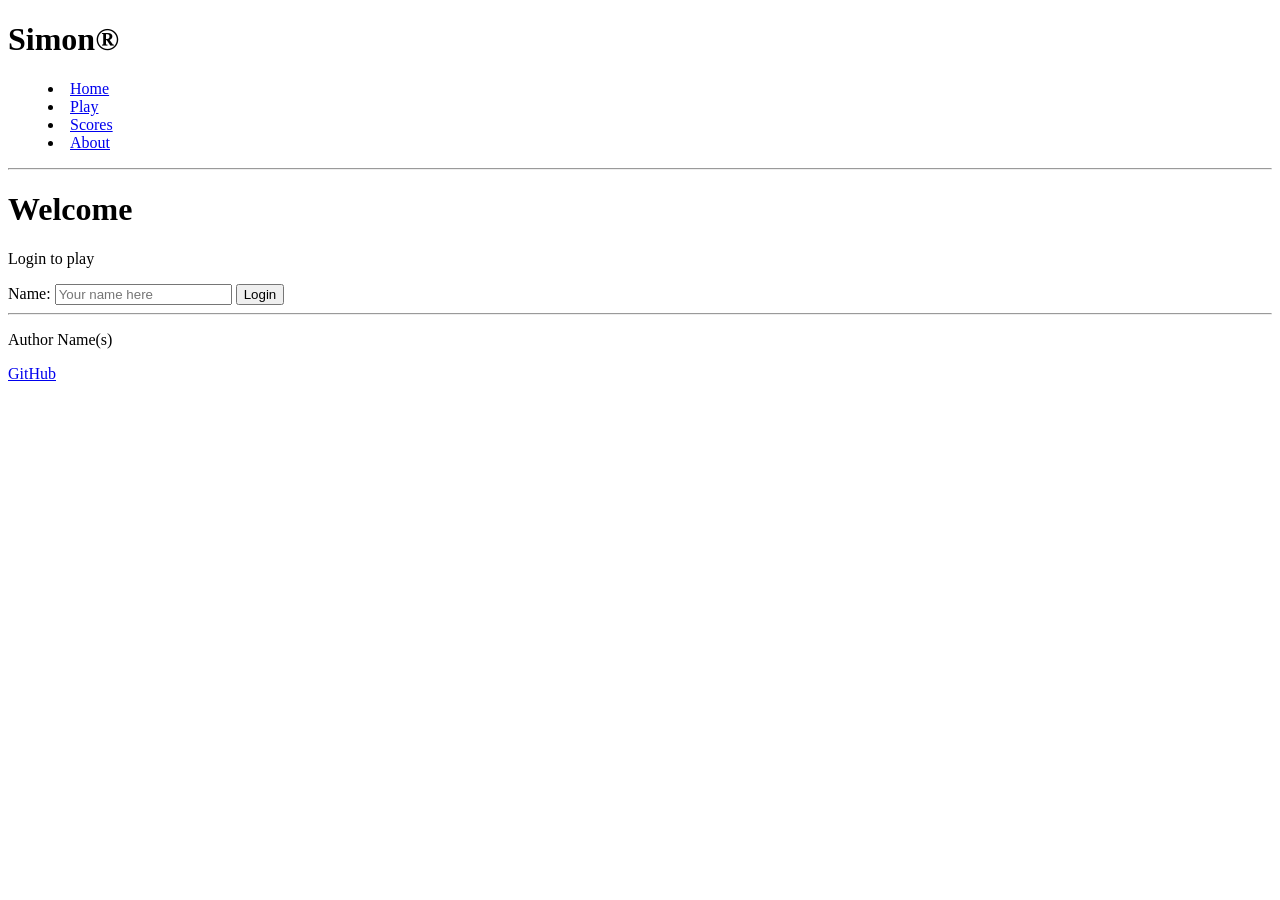
==== index.html @ bc6bba65 "Write HTML for Simon homepage" ====
<!DOCTYPE html>
<html lang="en">
<head>
    <meta charset="UTF-8">
    <meta name="viewport" content="width=device-width, initial-scale=1.0" />
    <title>Simon</title>
    <link rel="icon" href="favicon.ico" />
</head>
<body>

    <header>
        <h1>Simon®</h1>

        <nav>
            <menu>
              <li><a href="index.html">Home</a></li>
              <li><a href="play.html">Play</a></li>
              <li><a href="scores.html">Scores</a></li>
              <li><a href="about.html">About</a></li>
            </menu>
          </nav>

        <hr />
    </header>

    <main>
        <h1>Welcome</h1>

        <p>Login to play</p>

        <form method="get" action="play.html">
            <label for="name_field">Name: </label>
            <input type="text" id="name_field" placeholder="Your name here"> <button type="submit">Login</button>
        </form>
    </main>

    <footer>
        <hr />
        <p>Author Name(s)</p>
        <a href="https://github.com/qwilc/simon">GitHub</a>

    </footer>
    
</body>
</html>
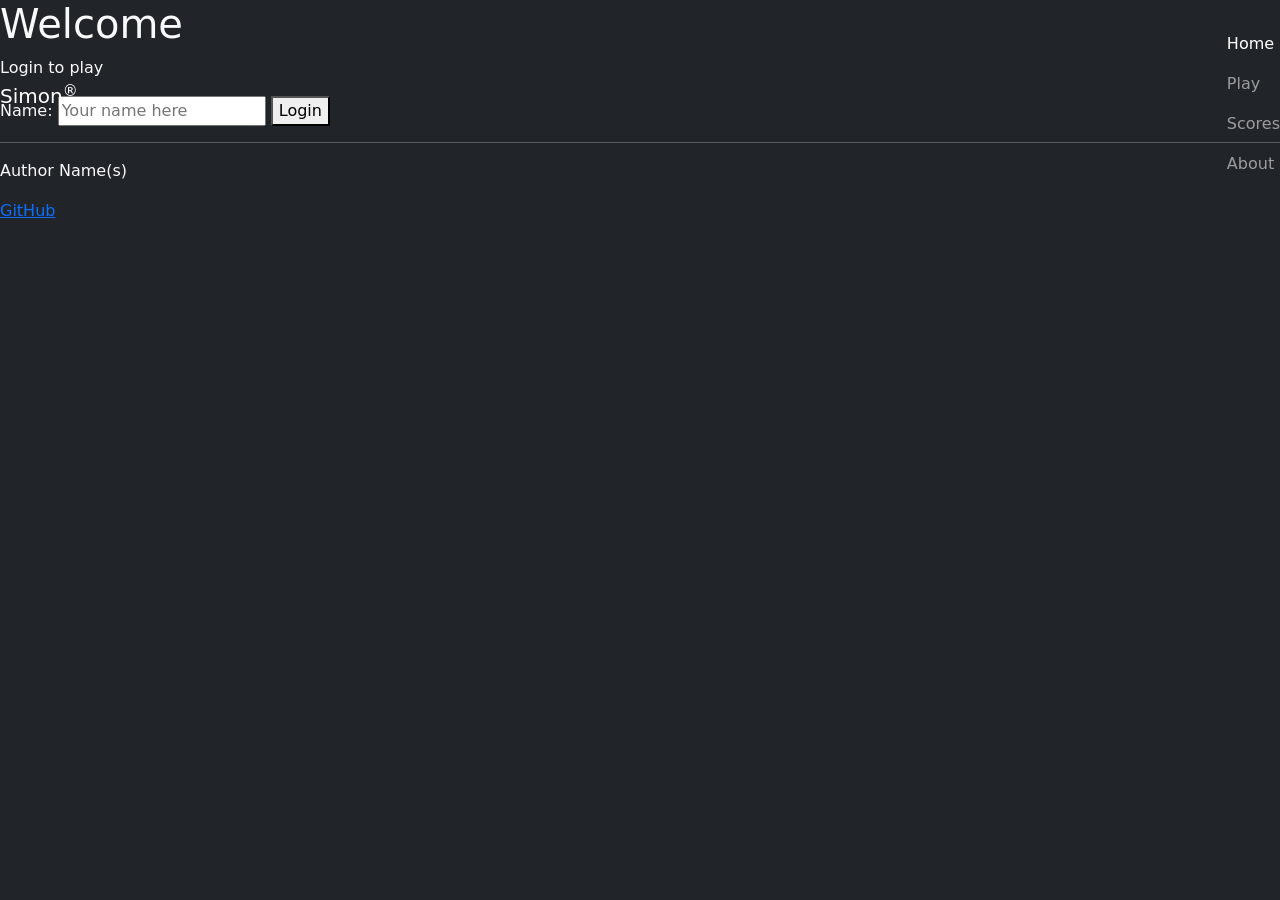
==== commit 184c930a: "Add bootstrap classes to the headers for each page" ====
--- a/index.html
+++ b/index.html
@@ -5,22 +5,34 @@
     <meta name="viewport" content="width=device-width, initial-scale=1.0" />
     <title>Simon</title>
     <link rel="icon" href="favicon.ico" />
+    <link rel="stylesheet" href="main.css" />
+
+    <link
+    href="https://cdn.jsdelivr.net/npm/bootstrap@5.2.2/dist/css/bootstrap.min.css"
+    rel="stylesheet"
+    integrity="sha384-Zenh87qX5JnK2Jl0vWa8Ck2rdkQ2Bzep5IDxbcnCeuOxjzrPF/et3URy9Bv1WTRi"
+    crossorigin="anonymous"
+  />
 </head>
-<body>
-
-    <header>
-        <h1>Simon®</h1>
-
-        <nav>
-            <menu>
-              <li><a href="index.html">Home</a></li>
-              <li><a href="play.html">Play</a></li>
-              <li><a href="scores.html">Scores</a></li>
-              <li><a href="about.html">About</a></li>
+<body class="bg-dark text-light">
+    <header class="container-fluid">
+        <nav class="navbar fixed-top navbar-dark">
+            <a class="navbar-brand" href="#">Simon<sup>&reg;</sup></a>
+            <menu class="navbar-nav">
+              <li class="nav-item">
+                <a class="nav-link active" href="index.html">Home</a>
+            </li>
+              <li class="nav-item">
+                <a class="nav-link" href="play.html">Play</a>
+            </li>
+              <li class="nav-item">
+                <a class="nav-link" href="scores.html">Scores</a>
+            </li>
+              <li class="nav-item">
+                <a class="nav-link" href="about.html">About</a>
+            </li>
             </menu>
           </nav>
-
-        <hr />
     </header>
 
     <main>
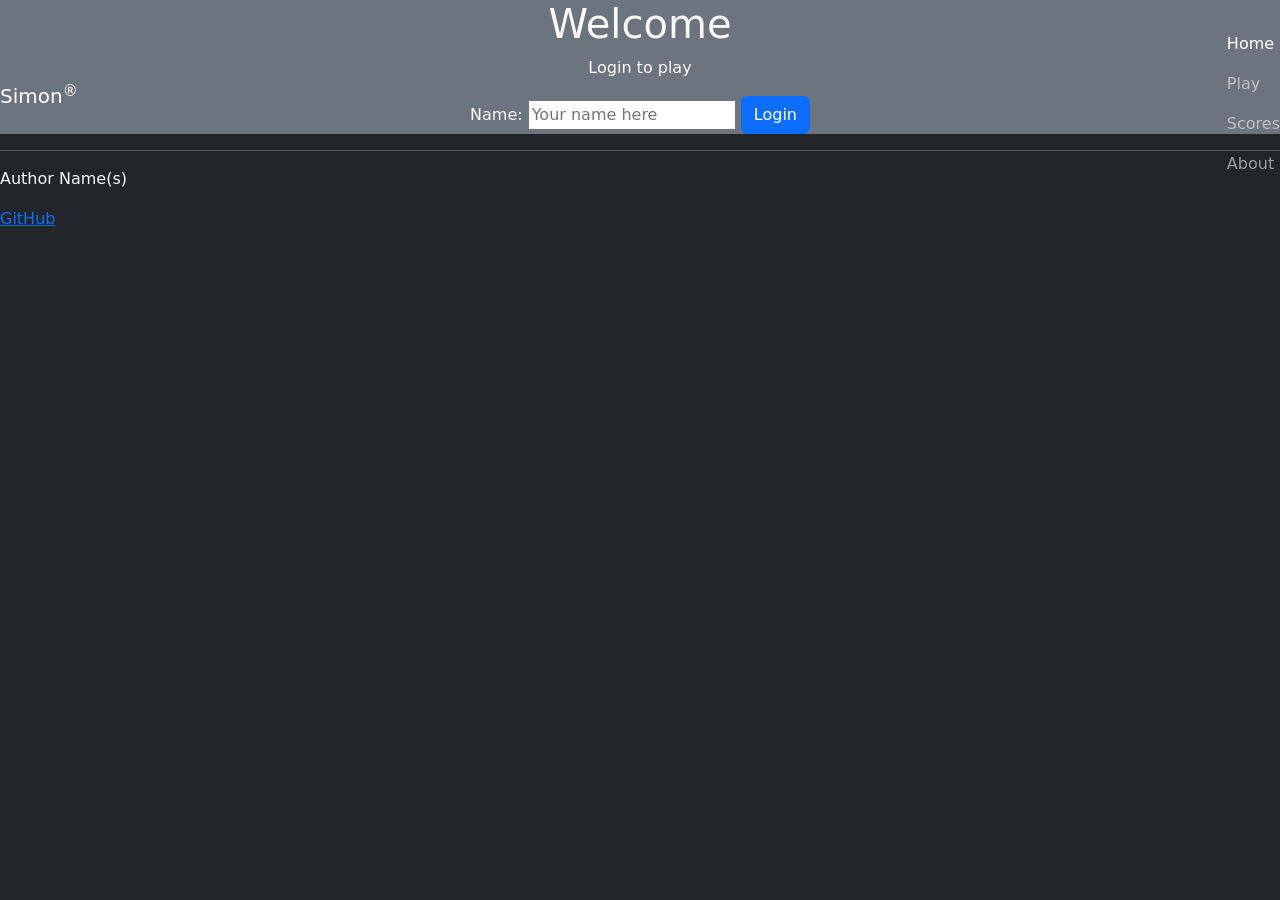
==== commit e0aa5930: "Add boostrap classes to main section of index.html" ====
--- a/index.html
+++ b/index.html
@@ -35,15 +35,18 @@
           </nav>
     </header>
 
-    <main>
-        <h1>Welcome</h1>
+    <main class="container-fluid bg-secondary text-center">
+        <div>
+            <h1>Welcome</h1>
 
-        <p>Login to play</p>
+            <p>Login to play</p>
 
-        <form method="get" action="play.html">
-            <label for="name_field">Name: </label>
-            <input type="text" id="name_field" placeholder="Your name here"> <button type="submit">Login</button>
-        </form>
+            <form method="get" action="play.html">
+                <label for="name_field">Name: </label>
+                <input type="text" id="name_field" placeholder="Your name here"> 
+                <button type="submit" class="btn btn-primary">Login</button>
+            </form>
+        </div>
     </main>
 
     <footer>
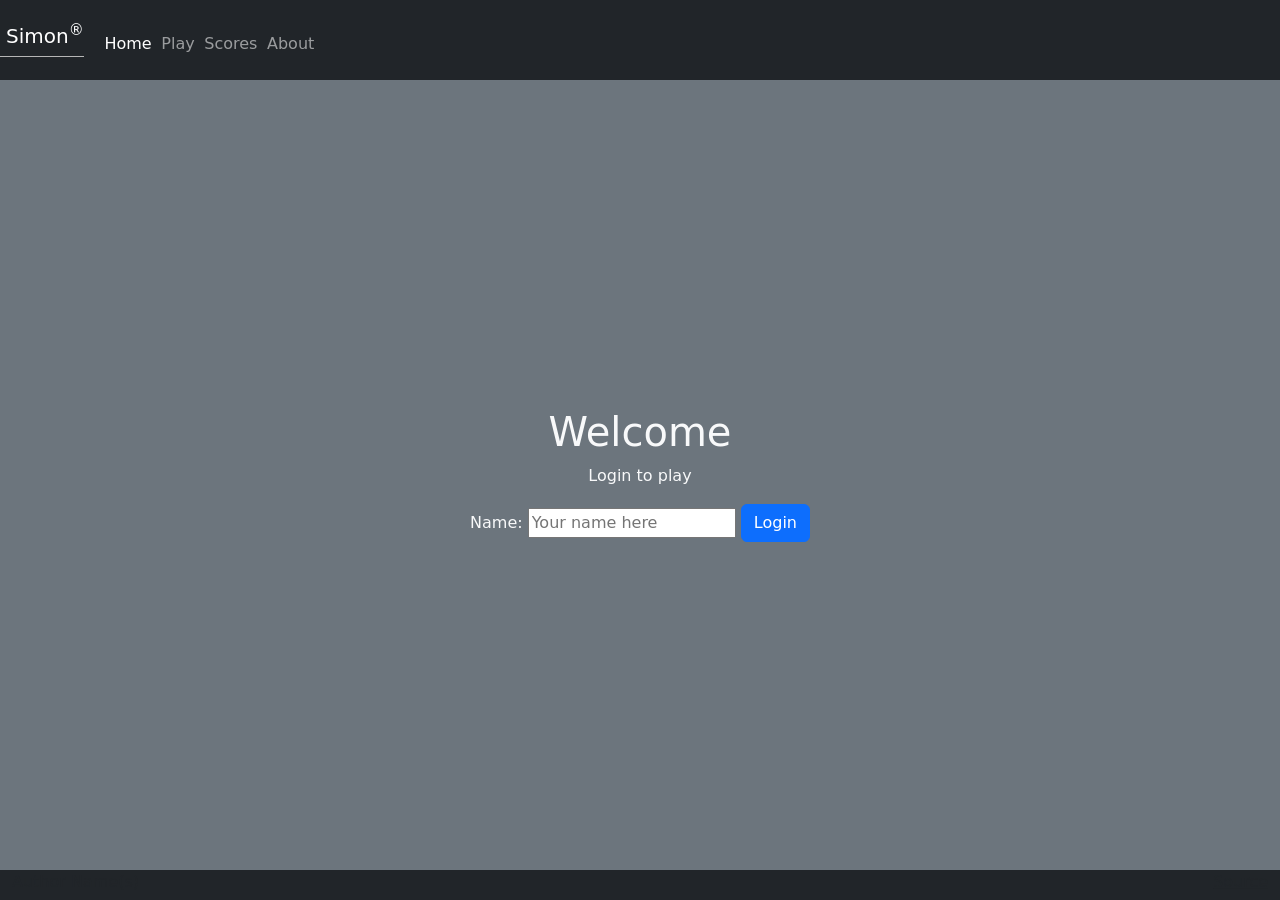
==== commit ea254bc3: "Copy in new footer HTML for all pages" ====
--- a/index.html
+++ b/index.html
@@ -49,11 +49,15 @@
         </div>
     </main>
 
-    <footer>
-        <hr />
-        <p>Author Name(s)</p>
-        <a href="https://github.com/qwilc/simon">GitHub</a>
-
+    <footer class="bg-dark text-dark text-muted">
+        <div class="container-fluid">
+          <span class="text-reset">Author Name(s)</span>
+          <a
+            class="text-reset"
+            href="https://github.com/webprogramming260/simon-css"
+            >Source</a
+          >
+        </div>
     </footer>
     
 </body>
--- a/main.css
+++ b/main.css
@@ -0,0 +1,160 @@
+body {
+    display: flex;
+    flex-direction: column;
+    min-width: 375px;
+  }
+
+  header {
+    flex: 0 80px;
+  }
+
+  main {
+    flex: 1 calc(100vh - 110px);
+    display: flex;
+    flex-direction: column;
+    align-items: center;
+    justify-content: space-around;
+  }
+  
+footer {
+    flex: 0 30px;
+  }
+
+menu {
+    flex: 1;
+    display: flex;
+    /*  overwrite Bootstrap so the menu does not wrap */
+    flex-direction: row !important;
+    list-style: none;
+  }
+
+  .navbar-brand {
+    padding-left: 0.3em;
+    border-bottom: solid rgb(182, 182, 182) thin;
+  }
+
+  menu .nav-item {
+    padding: 0 0.3em;
+  }
+
+  footer a {
+    float: right;
+  }
+
+  #count { /*TODO: Where is this id tag? */
+    color: rgb(246, 239, 158);
+  }
+
+  .players {
+    flex: 1;
+    width: 100%;
+    padding: 0.5em;
+  }
+
+  .player-name {
+    color: rgb(118, 190, 210);
+  }
+
+  .game {
+    background: rgb(0, 0, 0);
+    border-radius: 50%;
+    box-shadow: 0 0 20px 5px rgb(69, 69, 69);
+    width: 80vw;
+    height: 80vw;
+    position: absolute;
+    min-width: 350px;
+    min-height: 350px;
+    max-width: min(80vmin, 1000px);
+    max-height: min(80vmin, 1000px);
+  }
+
+  .button-container {
+    width: 100%;
+    height: 100%;
+    display: grid;
+    grid-template-columns: 1fr 1fr;
+    gap: 20px;
+  }
+
+  
+.button-top-left {
+    border-radius: 100% 0 0 0;
+    margin: 20px 0 0 20px;
+    background-color: green;
+    border: thick solid rgb(36, 53, 0);
+  }
+  
+  .button-top-right {
+    border-radius: 0 100% 0 0;
+    margin: 20px 20px 0 0;
+    background-color: red;
+    border: thick solid rgb(83, 12, 12);
+  }
+  
+  .button-bottom-left {
+    border-radius: 0 0 0 100%;
+    margin: 0 0 20px 20px;
+    background-color: yellow;
+    border: thick solid rgb(130, 124, 13);
+  }
+  
+  .button-bottom-right {
+    border-radius: 0 0 100% 0;
+    margin: 0 20px 20px 0;
+    background-color: blue;
+    border: thick solid rgb(27, 14, 100);
+  }
+
+  .controls {
+    position: absolute;
+    border-radius: 50%;
+    width: 200px;
+    height: 200px;
+    background-color: black;
+    padding: 2em;
+    display: flex;
+    align-items: center;
+    justify-content: space-around;
+    flex-direction: column;
+  }
+
+  .game-name {
+    font-size: 2em;
+    font-weight: bold;
+    margin-bottom: 0.5em;
+  }
+
+  .score {
+    position: absolute;
+    text-align: center;
+    font-size: 20px;
+    font-family: monospace;
+    font-weight: bold;
+    color: red;
+    cursor: default;
+    width: 50px;
+    height: 30px;
+    border-radius: 10px;
+    border: solid thin rgb(117, 0, 0);
+    background-color: #300;
+  }
+
+  .center {
+    top: 50%;
+    left: 50%;
+    transform: translateX(-50%) translateY(-50%);
+    /* TODO: So do top/left use a percentage of the parent view
+    and translate uses a percentage of this view? */
+  }
+
+  @media (max-height: 600px) {
+    header {
+      display: none;
+    }
+    footer {
+      display: none;
+    }
+    main {
+      flex: 1 100vh;
+    }
+}
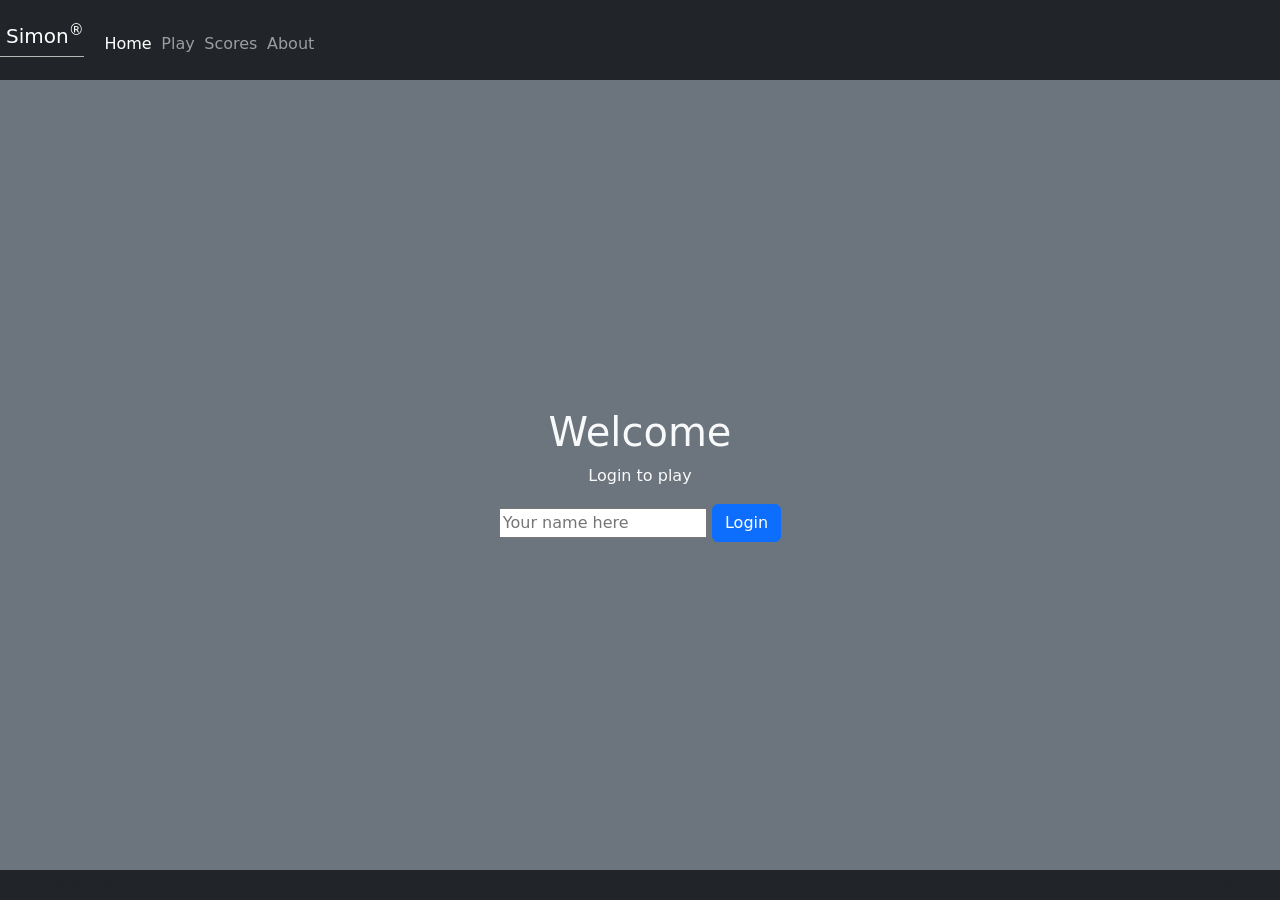
==== commit 00fd6754: "Add javascript source and adjust login button functionality to call the login() function" ====
--- a/index.html
+++ b/index.html
@@ -5,6 +5,8 @@
     <meta name="viewport" content="width=device-width, initial-scale=1.0" />
     <title>Simon</title>
     <link rel="icon" href="favicon.ico" />
+
+    <script src="login.js"></script>
     <link rel="stylesheet" href="main.css" />
 
     <link
@@ -40,12 +42,10 @@
             <h1>Welcome</h1>
 
             <p>Login to play</p>
-
-            <form method="get" action="play.html">
-                <label for="name_field">Name: </label>
-                <input type="text" id="name_field" placeholder="Your name here"> 
-                <button type="submit" class="btn btn-primary">Login</button>
-            </form>
+            <div>
+              <input type="text" id="name" placeholder="Your name here"> 
+              <button class="btn btn-primary" onclick="login()">Login</button>
+            </div>
         </div>
     </main>
 
@@ -54,7 +54,7 @@
           <span class="text-reset">Author Name(s)</span>
           <a
             class="text-reset"
-            href="https://github.com/webprogramming260/simon-css"
+            href="https://github.com/qwilc/simon"
             >Source</a
           >
         </div>
